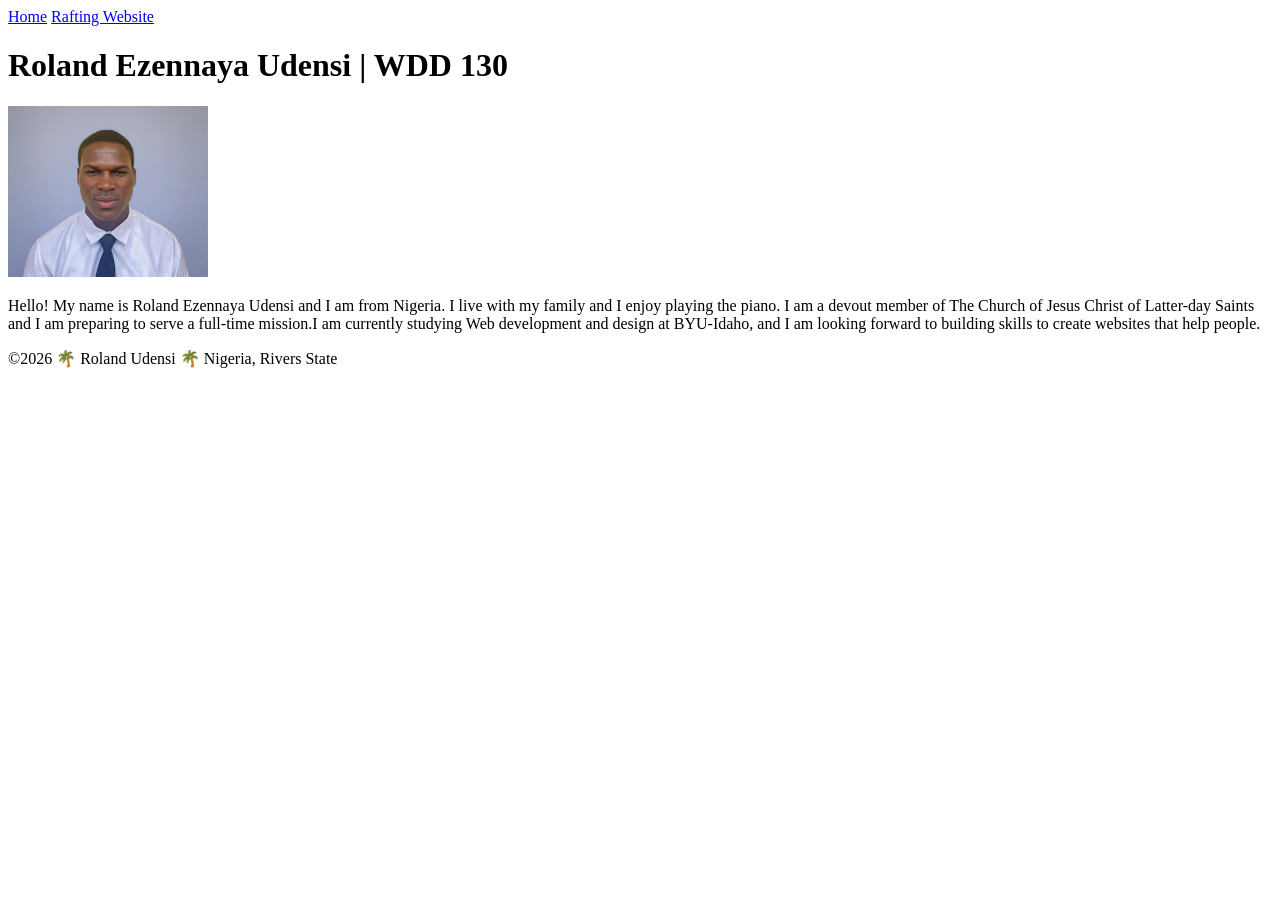
==== index.html @ 68dc9ba8 "valid student name" ====
<!DOCTYPE html>
<html lang="en">

<head>
    <meta charset="UTF-8">
    <meta name="viewport" content="width=device-width, initial-scale=1.0">
    <title>Roland Udensi | WDD 130</title>
</head>

<body>
    <header>
        <nav>
            <a href="#">Home</a>
            <a href="wwr/">Rafting Website</a>
        </nav>
    </header>
    <main>
        <h1>Roland Ezennaya Udensi | WDD 130</h1>
        <img src="images/profile.jpg" alt="My name is Roland Udensi" width="200">
        <p>Hello! My name is Roland Ezennaya Udensi and I am from Nigeria. I live with my family and
            I enjoy
            playing the piano. I am a devout member of The Church of Jesus Christ of Latter-day
            Saints and I
            am preparing to serve a full-time mission.I am currently studying Web development and
            design at
            BYU-Idaho, and I am looking forward to building skills to create websites that help
            people.</p>
    </main>
    <footer>
        <p>©2026 🌴 Roland Udensi 🌴 Nigeria, Rivers State</p>
    </footer>
</body>

</html>
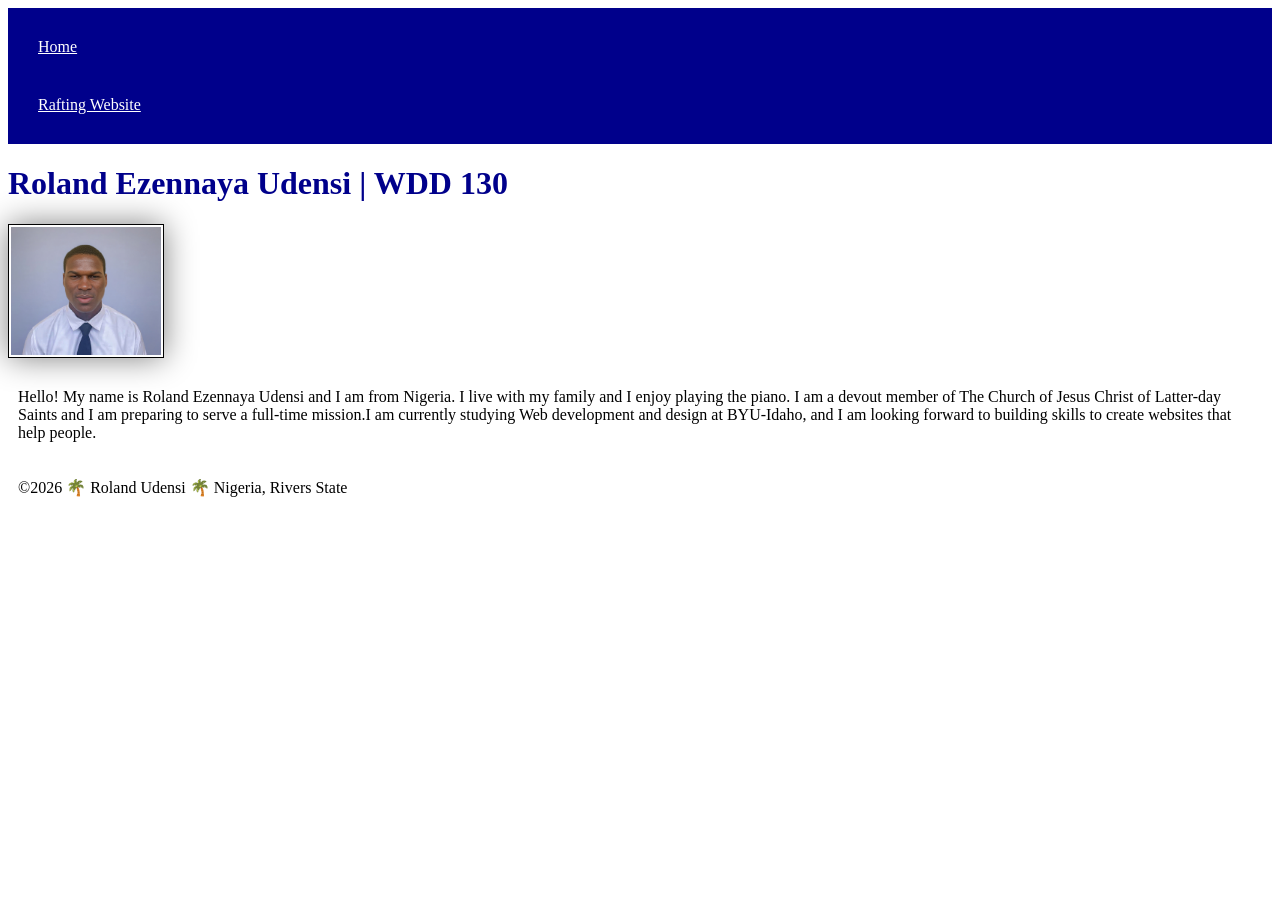
==== commit 351b4036: "addition of css styles" ====
--- a/index.html
+++ b/index.html
@@ -5,6 +5,8 @@
     <meta charset="UTF-8">
     <meta name="viewport" content="width=device-width, initial-scale=1.0">
     <title>Roland Udensi | WDD 130</title>
+    <link rel="stylesheet" href="styles/styles.css">
+
 </head>
 
 <body>
--- a/styles/styles.css
+++ b/styles/styles.css
@@ -0,0 +1,26 @@
+nav {
+    background-color: darkblue;
+    padding: 10px
+}
+
+nav a {
+    color: white;
+    display: block;
+    padding: 20px;
+}
+
+h1 {
+    color: darkblue;
+}
+
+img {
+    width: 150px;
+    height: auto;
+    border: 1px solid black;
+    padding: 2px;
+    box-shadow: 0 0 30px gray;
+}
+
+p {
+    padding: 10px;
+}
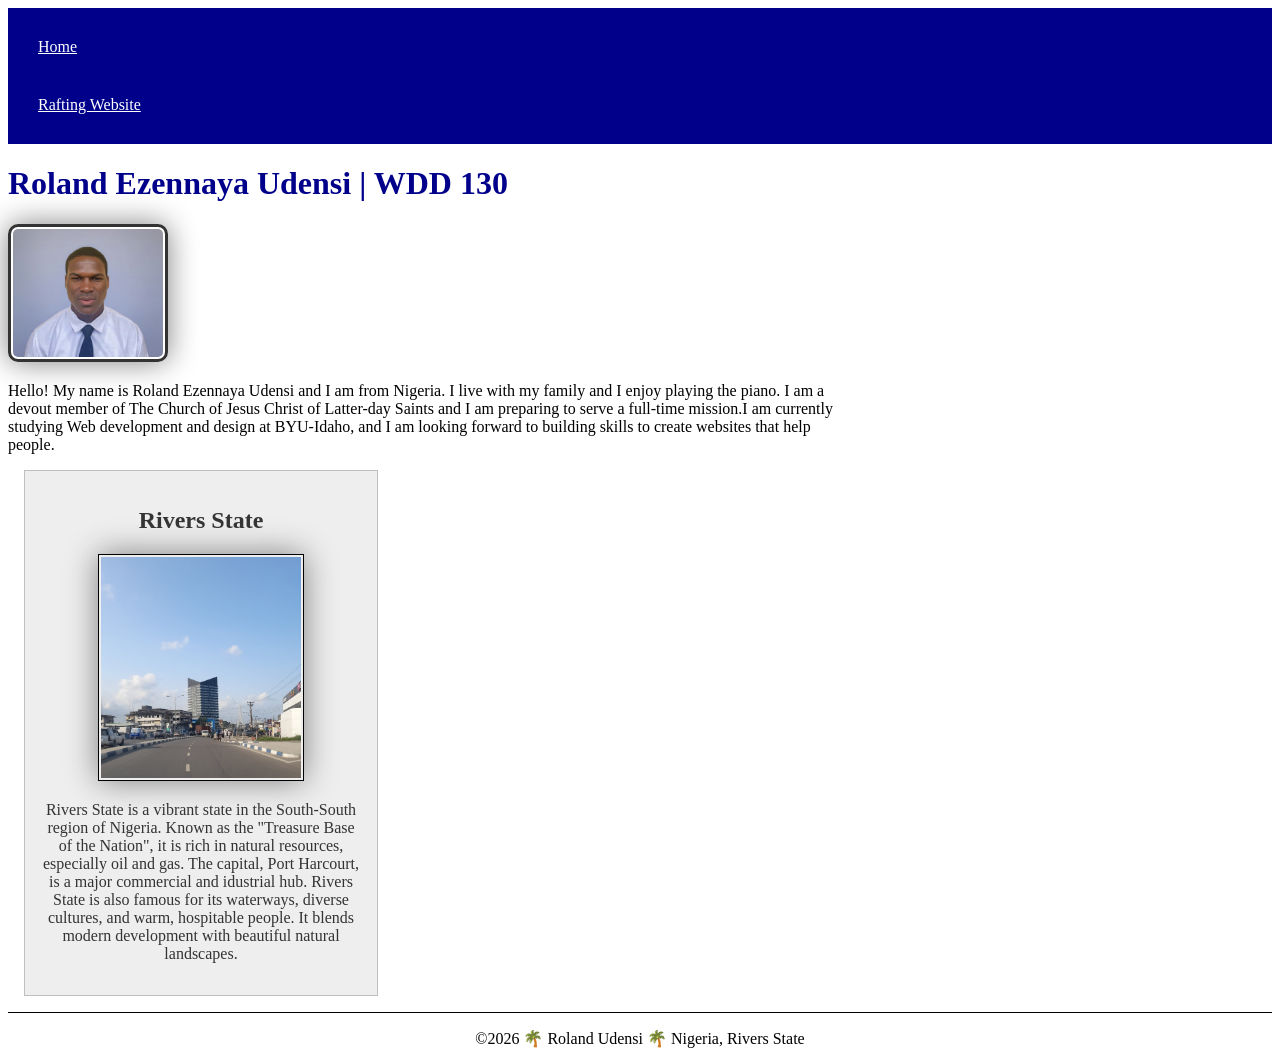
==== commit 9cb2a82c: "applying css to  my home page" ====
--- a/index.html
+++ b/index.html
@@ -5,6 +5,9 @@
     <meta charset="UTF-8">
     <meta name="viewport" content="width=device-width, initial-scale=1.0">
     <title>Roland Udensi | WDD 130</title>
+    <meta name="description"
+      content="My name is Roland Udensi and I am offering WDD130. The purpose of this page is to give background information of myself ">
+    <meta name="author" content="Roland Udensi">
     <link rel="stylesheet" href="styles/styles.css">
 
 </head>
@@ -28,6 +31,18 @@
             BYU-Idaho, and I am looking forward to building skills to create websites that help
             people.</p>
     </main>
+    <aside>
+        <h2>Rivers State</h2>
+        <img src="The-Port-Harcourt-Tower.jpg"
+          alt="The Port Harcourt Tower at Garrison, a landmark in Rivers State">
+        <p>Rivers State is a vibrant state in the South-South region of Nigeria. Known as the
+            "Treasure Base of the Nation", it is rich in natural resources,
+            especially oil and gas. The capital, Port Harcourt, is a major commercial and idustrial
+            hub. Rivers State is also famous for its waterways, diverse
+            cultures, and warm, hospitable people. It blends modern development with beautiful
+            natural landscapes.
+        </p>
+    </aside>
     <footer>
         <p>©2026 🌴 Roland Udensi 🌴 Nigeria, Rivers State</p>
     </footer>
--- a/styles/styles.css
+++ b/styles/styles.css
@@ -23,4 +23,41 @@
 
 p {
     padding: 10px;
+}
+
+main {
+    max-width: 840px;
+}
+
+aside {
+    width: 20rem;
+    margin: 1rem;
+    border: 1px solid rgb(0 0 0 / 0.2);
+    /* 1️⃣ */
+    padding: 1rem;
+    background-color: #eee;
+    color: #333;
+    text-align: center;
+}
+
+aside img {
+    width: 200px;
+    height: auto;
+}
+
+main img {
+    width: 150px;
+    height: auto;
+    border-radius: 10px;
+    border: 3px solid #333
+}
+
+p {
+    padding: 0;
+}
+
+footer {
+    margin-top: 15px;
+    border-top: 1px solid #000;
+    text-align: center;
 }
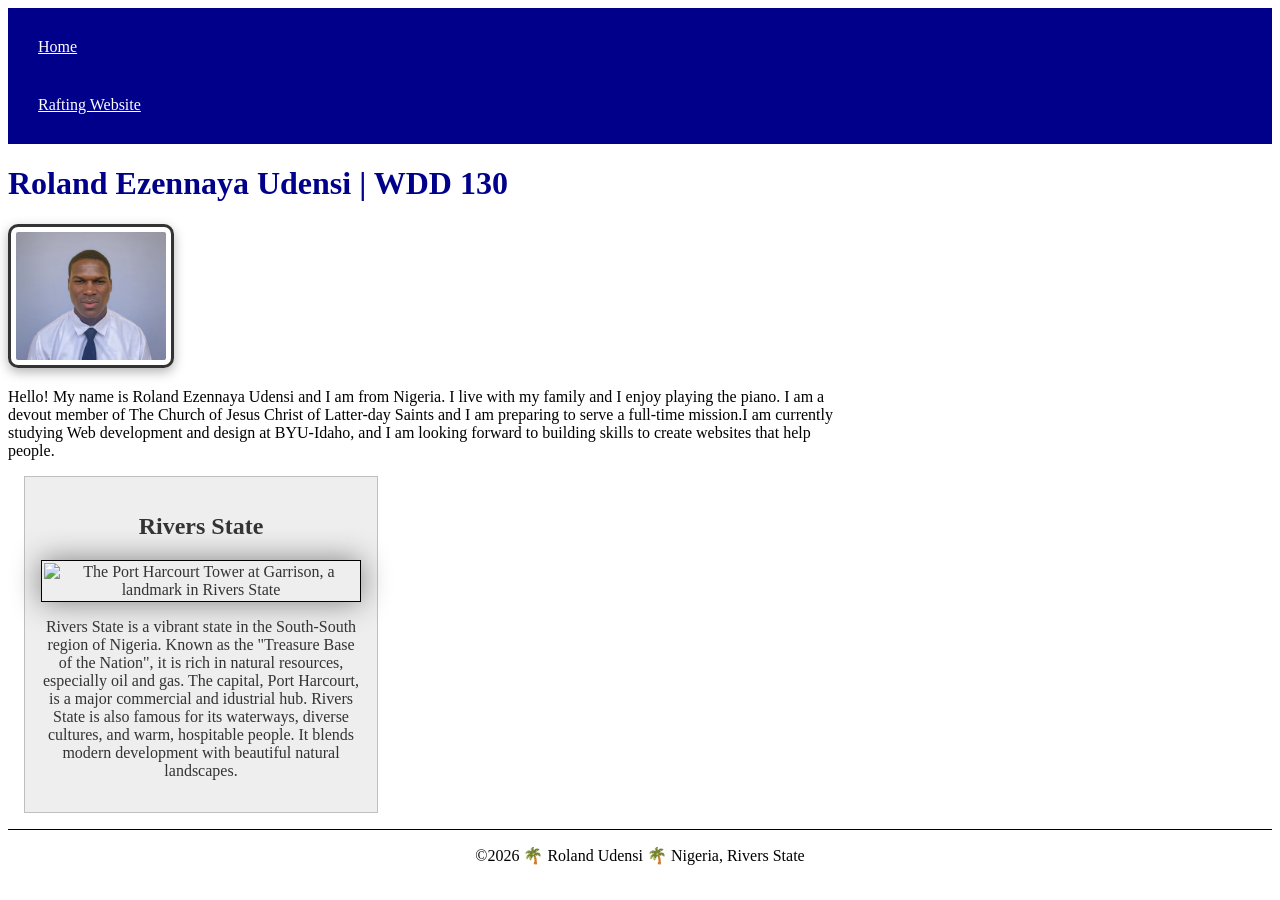
==== commit a1e27471: "applying css" ====
--- a/index.html
+++ b/index.html
@@ -33,7 +33,7 @@
     </main>
     <aside>
         <h2>Rivers State</h2>
-        <img src="The-Port-Harcourt-Tower.jpg"
+        <img src="the-port-harcourt-tower.jpg"
           alt="The Port Harcourt Tower at Garrison, a landmark in Rivers State">
         <p>Rivers State is a vibrant state in the South-South region of Nigeria. Known as the
             "Treasure Base of the Nation", it is rich in natural resources,
--- a/styles/styles.css
+++ b/styles/styles.css
@@ -22,7 +22,7 @@
 }
 
 p {
-    padding: 10px;
+    padding: 0px;
 }
 
 main {
@@ -49,7 +49,9 @@
     width: 150px;
     height: auto;
     border-radius: 10px;
-    border: 3px solid #333
+    border: 3px solid #333;
+    padding: 5px;
+    box-shadow: 0 4px 12px rgba(0, 0, 0, 0.3);
 }
 
 p {
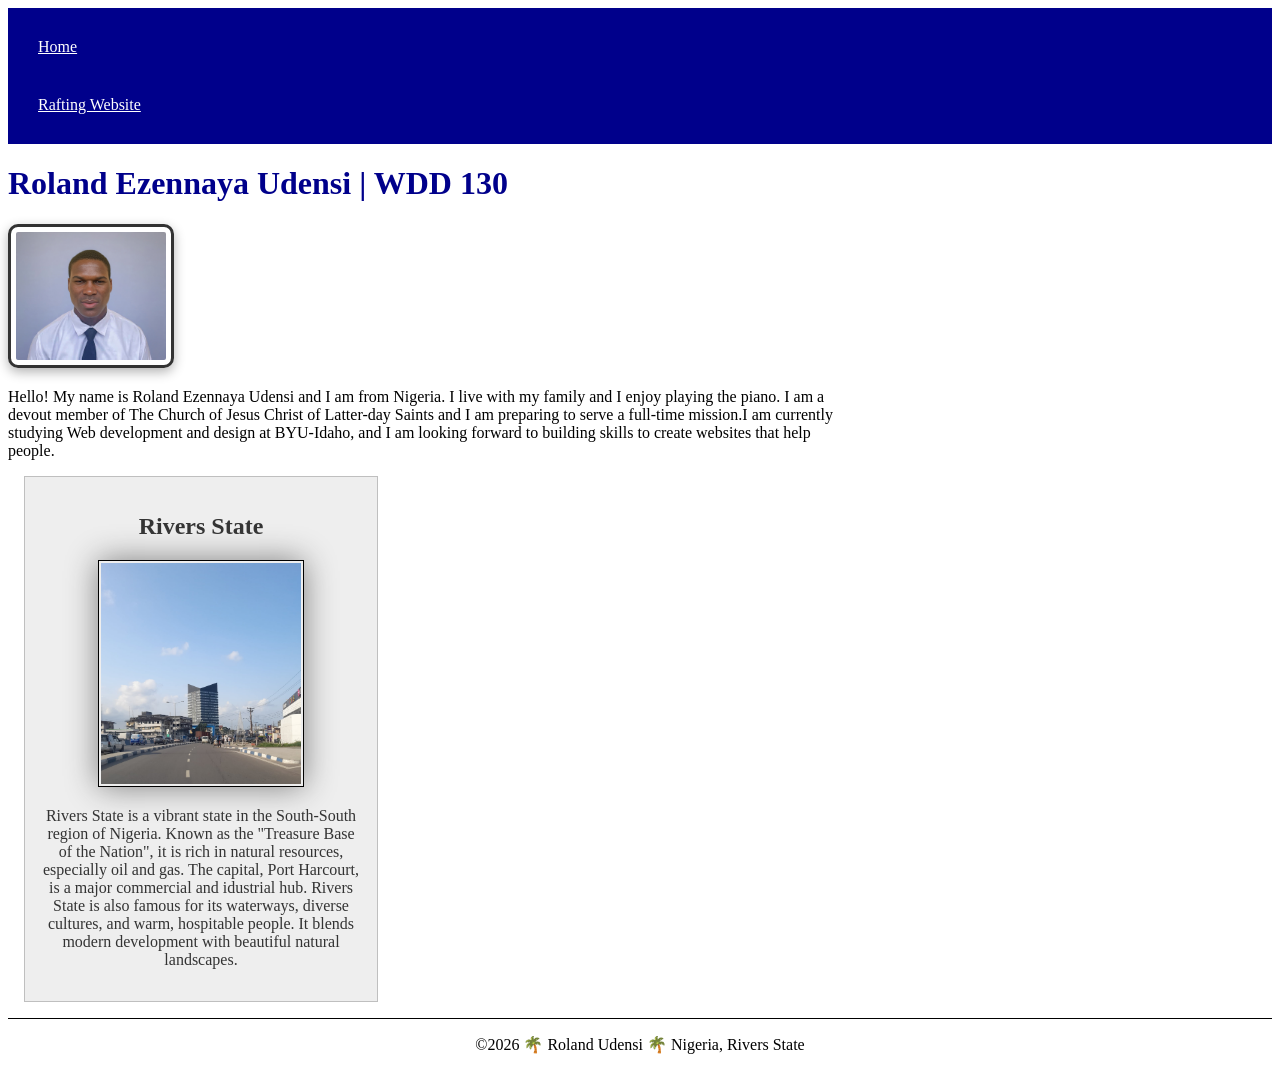
==== commit 9cd5d0bc: "applying css" ====
--- a/index.html
+++ b/index.html
@@ -33,7 +33,7 @@
     </main>
     <aside>
         <h2>Rivers State</h2>
-        <img src="the-port-harcourt-tower.jpg"
+        <img src="port-harcourt.jpg"
           alt="The Port Harcourt Tower at Garrison, a landmark in Rivers State">
         <p>Rivers State is a vibrant state in the South-South region of Nigeria. Known as the
             "Treasure Base of the Nation", it is rich in natural resources,
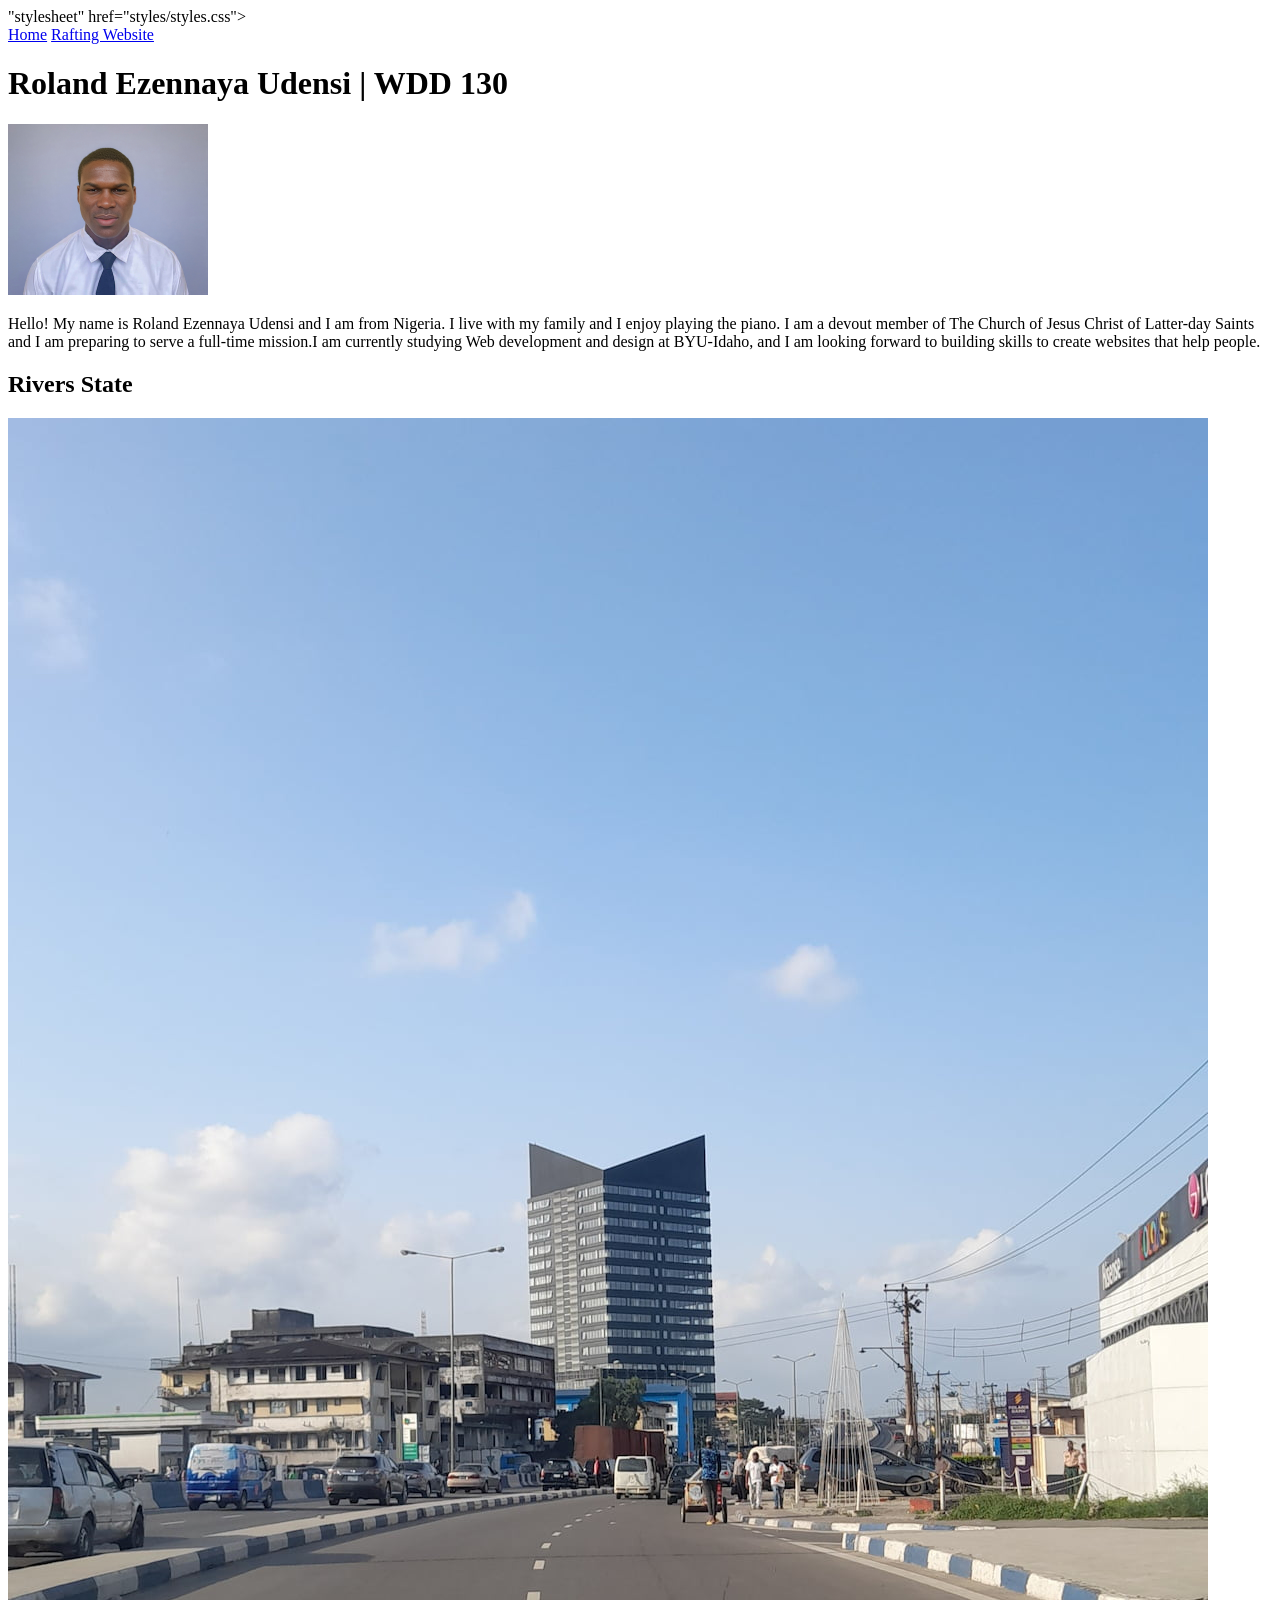
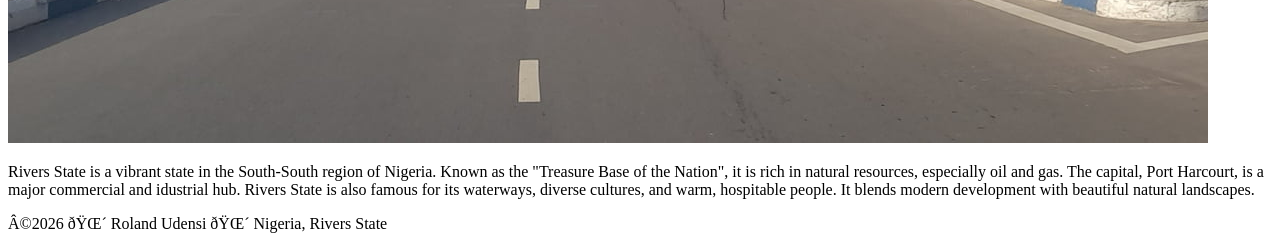
==== commit de6bba85: "css layout" ====
--- a/index.html
+++ b/index.html
@@ -2,13 +2,13 @@
 <html lang="en">
 
 <head>
-    <meta charset="UTF-8">
+
     <meta name="viewport" content="width=device-width, initial-scale=1.0">
     <title>Roland Udensi | WDD 130</title>
     <meta name="description"
       content="My name is Roland Udensi and I am offering WDD130. The purpose of this page is to give background information of myself ">
     <meta name="author" content="Roland Udensi">
-    <link rel="stylesheet" href="styles/styles.css">
+    <link rel=<meta charset="UTF-8">"stylesheet" href="styles/styles.css">
 
 </head>
 
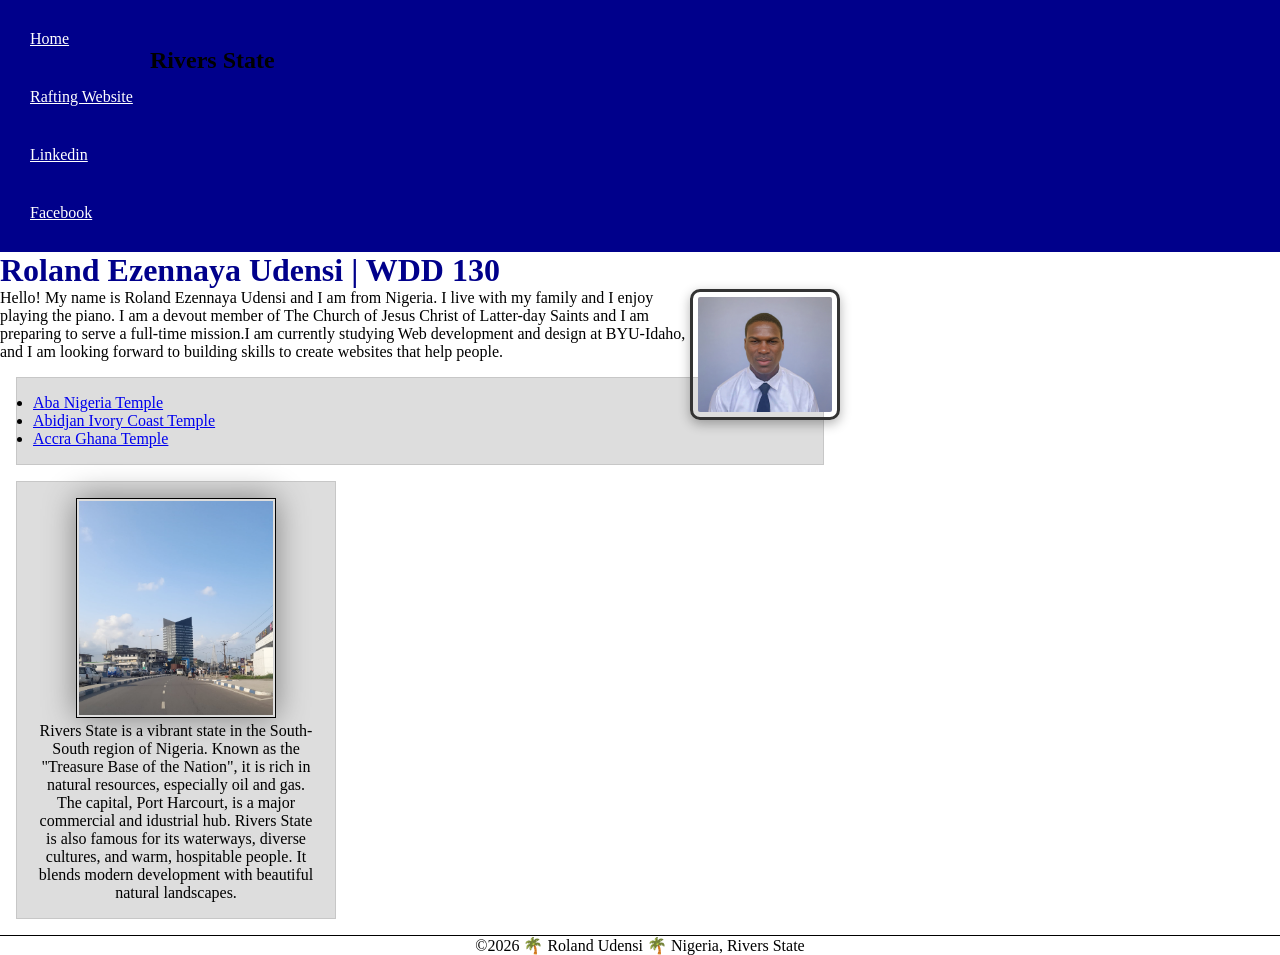
==== commit d5c2244f: "wwr about page and css" ====
--- a/index.html
+++ b/index.html
@@ -1,14 +1,17 @@
+<!-- 23 July 2026 -->
+
 <!DOCTYPE html>
 <html lang="en">
 
 <head>
 
+    <meta charset="UTF-8">
     <meta name="viewport" content="width=device-width, initial-scale=1.0">
     <title>Roland Udensi | WDD 130</title>
     <meta name="description"
       content="My name is Roland Udensi and I am offering WDD130. The purpose of this page is to give background information of myself ">
     <meta name="author" content="Roland Udensi">
-    <link rel=<meta charset="UTF-8">"stylesheet" href="styles/styles.css">
+    <link rel="stylesheet" href="styles/styles.css">
 
 </head>
 
@@ -17,6 +20,8 @@
         <nav>
             <a href="#">Home</a>
             <a href="wwr/">Rafting Website</a>
+            <a href="https://linkedin.com.">Linkedin</a>
+            <a href="https://facebook.com">Facebook</a>
         </nav>
     </header>
     <main>
@@ -30,8 +35,21 @@
             design at
             BYU-Idaho, and I am looking forward to building skills to create websites that help
             people.</p>
+        <ul class="box">
+            <li><a href="https://www.churchofjesuschrist.org/imgs/7210c09be95c4474772ae52e5f31c23c08112784/full/500%2C/0/default"
+                  target="_blank" rel="noopener">Aba
+                    Nigeria Temple</a>
+            </li>
+            <li><a href="https://www.churchofjesuschrist.org/imgs/bal80d1i45vz2eluh67xvxs09ep6p2m1lfv69t0q/full/500%2C/0/default"
+                  target="_blank" rel="noopener">Abidjan
+                    Ivory Coast Temple
+                </a></li>
+            <li><a href="https://www.churchofjesuschrist.org/imgs/7cf8e8b9e5a5a1f379d4e2c9bc2166f9c6007aca/full/500%2C/0/default"
+                  target="_blank" rel="noopener">Accra
+                    Ghana Temple</a></li>
+        </ul>
     </main>
-    <aside>
+    <aside class="box">
         <h2>Rivers State</h2>
         <img src="port-harcourt.jpg"
           alt="The Port Harcourt Tower at Garrison, a landmark in Rivers State">
--- a/styles/styles.css
+++ b/styles/styles.css
@@ -0,0 +1,98 @@
+/* Class Selectors */
+
+.box {
+    margin: 1rem;
+    border: 1px solid rgb(0 0 0 / 10%);
+    padding: 1rem;
+    background-color: #ddd;
+    color: #000;
+}
+
+aside {
+    width: 20em;
+    text-align: center;
+}
+
+* {
+    margin: 0;
+    padding: 0;
+    box-sizing: border-box;
+}
+
+nav {
+    background-color: darkblue;
+    padding: 10px
+}
+
+nav a {
+    color: white;
+    display: block;
+    padding: 20px;
+}
+
+h1 {
+    color: darkblue;
+}
+
+img {
+    width: 150px;
+    height: auto;
+    border: 1px solid black;
+    padding: 2px;
+    box-shadow: 0 0 30px gray;
+}
+
+p {
+    padding: 0px;
+}
+
+main {
+    max-width: 840px;
+}
+
+aside {
+    width: 20rem;
+    margin: 1rem;
+    border: 1px solid rgb(0 0 0 / 0.2);
+    /* 1️⃣ */
+    padding: 1rem;
+    background-color: #eee;
+    color: #333;
+    text-align: center;
+}
+
+aside img {
+    width: 200px;
+    height: auto;
+}
+
+aside h2 {
+    position: absolute;
+    top: 47px;
+    left: 150px;
+}
+
+main img {
+    width: 150px;
+    height: auto;
+    border-radius: 10px;
+    border: 3px solid #333;
+    padding: 5px;
+    box-shadow: 0 4px 12px rgba(0, 0, 0, 0.3);
+}
+
+main img {
+    /* you most likely will have other CSS declarations here */
+    float: right;
+
+}
+
+p {
+    padding: 0;
+}
+
+footer {
+    margin-top: 15px;
+    border-top: 1px solid #000;
+    text-align: center;
+}
